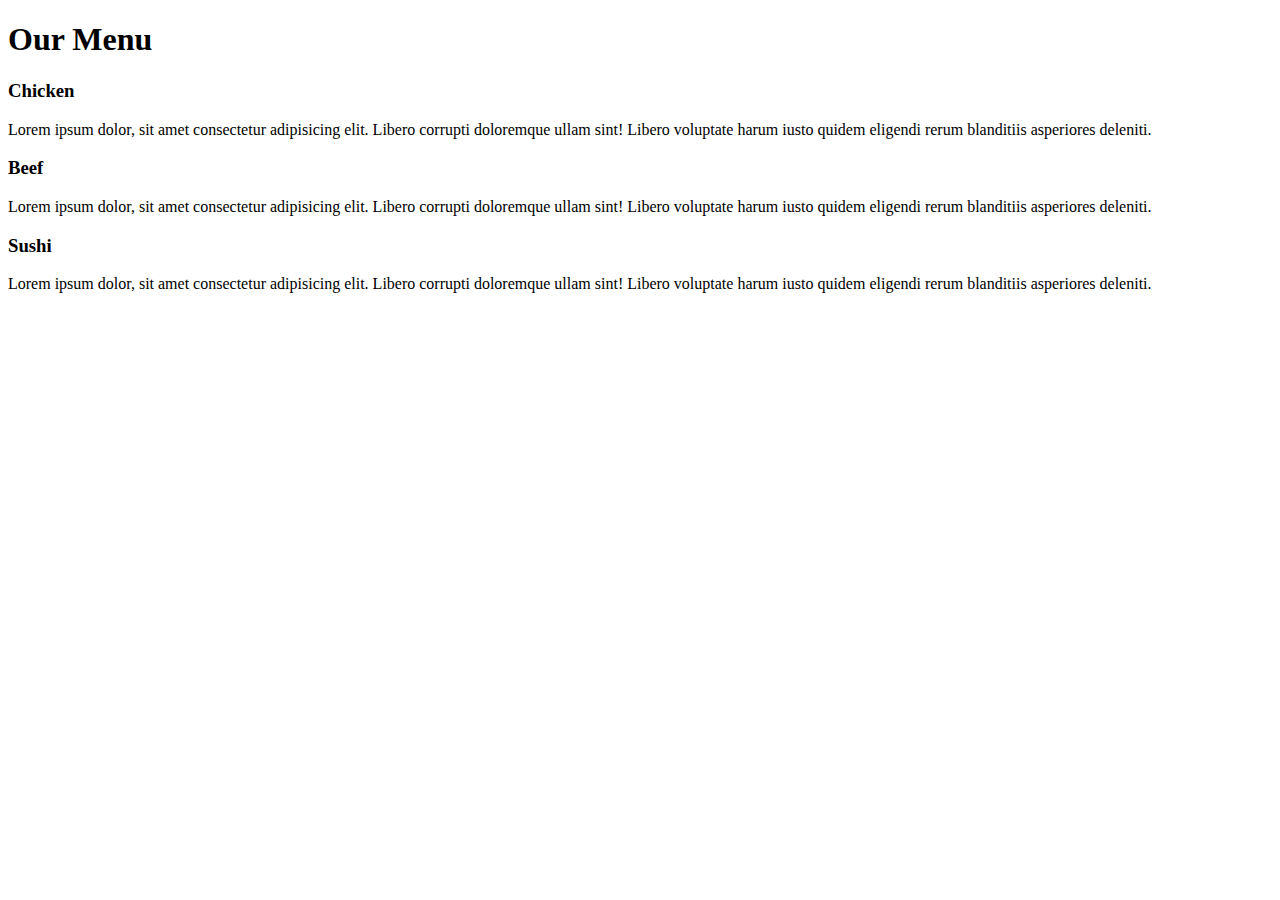
==== module2_solution/index.html @ 9077451f "Create index.html" ====
<!-- Module 2 Coding Assignment-->
<!DOCTYPE html>
<html lang="en">

<head>
    <meta charset="UTF-8">
    <meta name="viewport" content="width=device-width, initial-scale=1.0">
    <title>Module 2 assignment</title>
    <link href="mod2_css.css" rel="stylesheet" type="text/CSS">
</head>

<body>
    <div class="main_div">
        <h1 class="heading">Our Menu</h1>
        <div class="row">
            <div class="col-lg-4">
                <div class="div">
                    <div id="div_title1">
                        <h3>Chicken</h3>
                    </div>

                    <p class="p">Lorem ipsum dolor, sit amet consectetur adipisicing elit. Libero corrupti doloremque
                        ullam sint!
                        Libero voluptate harum iusto quidem eligendi rerum blanditiis asperiores deleniti.</p>
                </div>
            </div>
            <div class="col-lg-4">
                <div class="div">
                    <div id="div_title2">
                        <h3>Beef</h3>
                    </div>

                    <p class="p">Lorem ipsum dolor, sit amet consectetur adipisicing elit. Libero corrupti doloremque
                        ullam
                        sint!
                        Libero voluptate harum iusto quidem eligendi rerum blanditiis asperiores deleniti.</p>
                </div>
            </div>
            <div class="col-lg-4 col-t">
                <div class="div">
                    <div id="div_title3">
                        <h3>Sushi</h3>
                    </div>
                    <p class="p">Lorem ipsum dolor, sit amet consectetur adipisicing elit. Libero corrupti doloremque
                        ullam
                        sint!
                        Libero voluptate harum iusto quidem eligendi rerum blanditiis asperiores deleniti.</p>
                </div>
            </div>
        </div>
    </div>
</body>

</html>
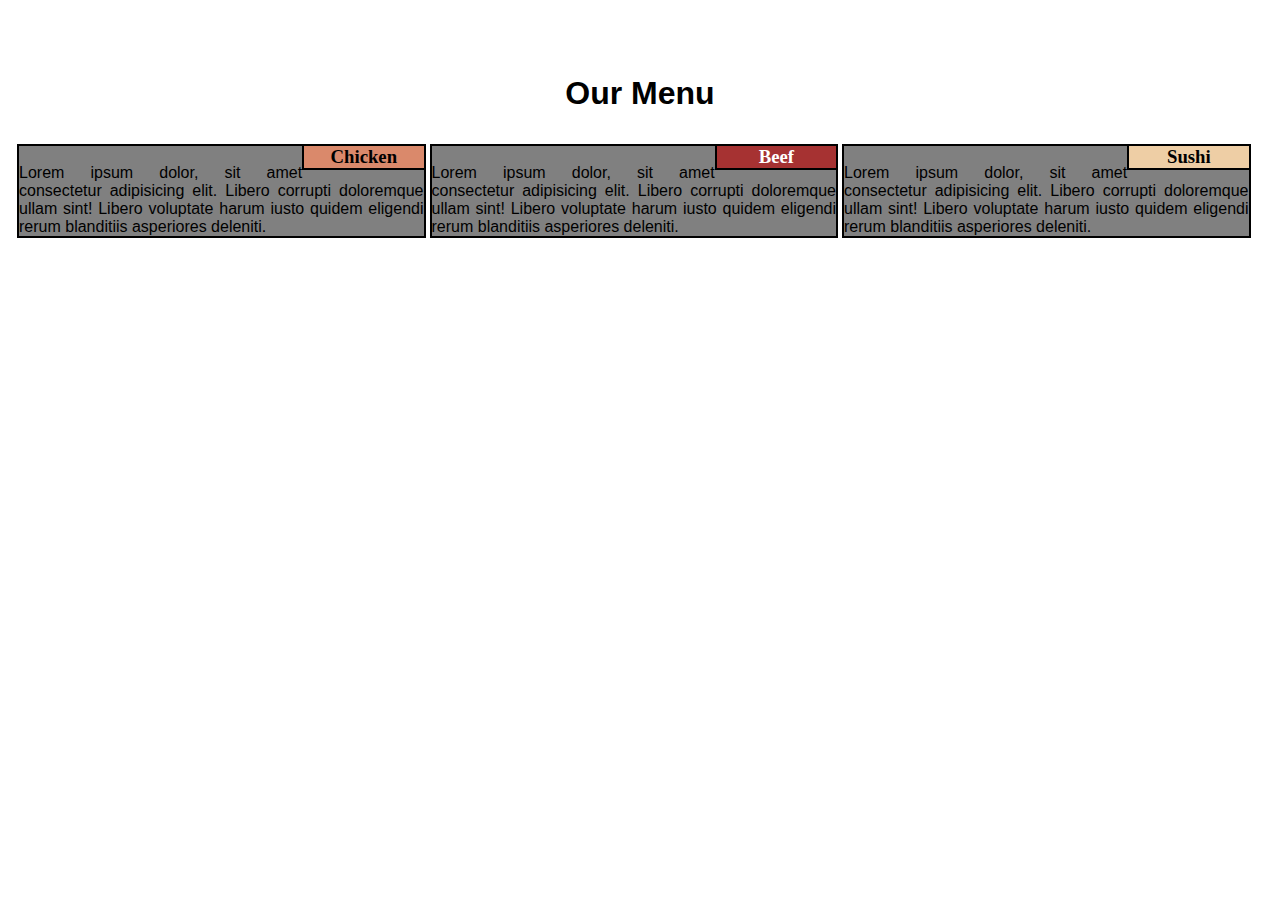
==== commit ed29b968: "Update index.html" ====
--- a/module2_solution/index.html
+++ b/module2_solution/index.html
@@ -1,54 +1,54 @@
-<!-- Module 2 Coding Assignment-->
-<!DOCTYPE html>
-<html lang="en">
-
-<head>
-    <meta charset="UTF-8">
-    <meta name="viewport" content="width=device-width, initial-scale=1.0">
-    <title>Module 2 assignment</title>
-    <link href="mod2_css.css" rel="stylesheet" type="text/CSS">
-</head>
-
-<body>
-    <div class="main_div">
-        <h1 class="heading">Our Menu</h1>
-        <div class="row">
-            <div class="col-lg-4">
-                <div class="div">
-                    <div id="div_title1">
-                        <h3>Chicken</h3>
-                    </div>
-
-                    <p class="p">Lorem ipsum dolor, sit amet consectetur adipisicing elit. Libero corrupti doloremque
-                        ullam sint!
-                        Libero voluptate harum iusto quidem eligendi rerum blanditiis asperiores deleniti.</p>
-                </div>
-            </div>
-            <div class="col-lg-4">
-                <div class="div">
-                    <div id="div_title2">
-                        <h3>Beef</h3>
-                    </div>
-
-                    <p class="p">Lorem ipsum dolor, sit amet consectetur adipisicing elit. Libero corrupti doloremque
-                        ullam
-                        sint!
-                        Libero voluptate harum iusto quidem eligendi rerum blanditiis asperiores deleniti.</p>
-                </div>
-            </div>
-            <div class="col-lg-4 col-t">
-                <div class="div">
-                    <div id="div_title3">
-                        <h3>Sushi</h3>
-                    </div>
-                    <p class="p">Lorem ipsum dolor, sit amet consectetur adipisicing elit. Libero corrupti doloremque
-                        ullam
-                        sint!
-                        Libero voluptate harum iusto quidem eligendi rerum blanditiis asperiores deleniti.</p>
-                </div>
-            </div>
-        </div>
-    </div>
-</body>
-
-</html>
+<!-- Module 2 Coding Assignment-->
+<!DOCTYPE html>
+<html lang="en">
+
+<head>
+    <meta charset="UTF-8">
+    <meta name="viewport" content="width=device-width, initial-scale=1.0">
+    <title>Module 2 assignment</title>
+    <link href="css/mod2_css.css" rel="stylesheet" type="text/CSS">
+</head>
+
+<body>
+    <div class="main_div">
+        <h1 class="heading">Our Menu</h1>
+        <div class="row">
+            <div class="col-lg-4">
+                <div class="div">
+                    <div id="div_title1">
+                        <h3>Chicken</h3>
+                    </div>
+
+                    <p class="p">Lorem ipsum dolor, sit amet consectetur adipisicing elit. Libero corrupti doloremque
+                        ullam sint!
+                        Libero voluptate harum iusto quidem eligendi rerum blanditiis asperiores deleniti.</p>
+                </div>
+            </div>
+            <div class="col-lg-4">
+                <div class="div">
+                    <div id="div_title2">
+                        <h3>Beef</h3>
+                    </div>
+
+                    <p class="p">Lorem ipsum dolor, sit amet consectetur adipisicing elit. Libero corrupti doloremque
+                        ullam
+                        sint!
+                        Libero voluptate harum iusto quidem eligendi rerum blanditiis asperiores deleniti.</p>
+                </div>
+            </div>
+            <div class="col-lg-4 col-t">
+                <div class="div">
+                    <div id="div_title3">
+                        <h3>Sushi</h3>
+                    </div>
+                    <p class="p">Lorem ipsum dolor, sit amet consectetur adipisicing elit. Libero corrupti doloremque
+                        ullam
+                        sint!
+                        Libero voluptate harum iusto quidem eligendi rerum blanditiis asperiores deleniti.</p>
+                </div>
+            </div>
+        </div>
+    </div>
+</body>
+
+</html>
--- a/module2_solution/css/mod2_css.css
+++ b/module2_solution/css/mod2_css.css
@@ -0,0 +1,158 @@
+* {
+    box-sizing: border-box;
+    margin:0px;
+}
+
+.div {
+    position:relative;
+    background-color: gray;
+    margin:2px;
+    border:2px solid black;
+}
+
+#div_title1 {
+    float: right;
+    margin-top: 0px;
+    margin-right: 0px;
+    width: 30%;
+    background-color: rgb(218, 137, 107);
+    text-align: center;
+    border-left: 2px solid black;
+    border-bottom: 2px solid black;
+}
+
+#div_title2 {
+    float: right;
+    margin-top: 0px;
+    margin-right: 0px;
+    width: 30%;
+    background-color: rgb(166, 50, 50);
+    text-align: center;
+    color: white;
+    border-left: 2px solid black;
+    border-bottom: 2px solid black;
+}
+
+#div_title3 {
+    float: right;
+    margin-top: 0px;
+    margin-right: 0px;
+    width: 30%;
+    background-color: rgb(238, 206, 165);
+    text-align: center;
+    border-left: 2px solid black;
+    border-bottom: 2px solid black;
+}
+
+.main_div{
+    position: relative;
+    top:60px;
+    margin: 15px; 
+ }
+
+.heading {
+    text-align: center;
+    font-family: Arial, Helvetica, sans-serif;
+    font-weight: bold;
+    margin-bottom: 30px;
+}
+
+.p {
+    font-family: Arial, Helvetica, sans-serif;
+    margin-top: 18px;
+    text-align: justify;
+    font-size:100%;
+}
+
+.row {
+    width: 100%;
+}
+
+@media (min-width:992px) {
+
+    /* Desktop */
+    .col-lg-1,
+    .col-lg-2,
+    .col-lg-3,
+    .col-lg-4,
+    .col-lg-5,
+    .col-lg-6,
+    .col-lg-7,
+    .col-lg-8,
+    .col-lg-9,
+    .col-lg-10,
+    .col-lg-11,
+    .col-lg-12 {
+        float: left;
+    }
+
+    .col-lg-1 {
+        width: 8.33%;
+    }
+
+    .col-lg-2 {
+        width: 16.66%;
+    }
+
+    .col-lg-3 {
+        width: 25%;
+    }
+
+    .col-lg-4 {
+        width: 33%;
+    }
+
+    .col-lg-5 {
+        width: 41.66%;
+    }
+
+    .col-lg-6 {
+        width: 50%;
+    }
+
+    .col-lg-7 {
+        width: 58.33%;
+    }
+
+    .col-lg-8 {
+        width: 66.66%;
+    }
+
+    .col-lg-9 {
+        width: 74.99%;
+    }
+
+    .col-lg-10 {
+        width: 83.33%;
+    }
+
+    .col-lg-11 {
+        width: 91.66%;
+    }
+
+    .col-lg-12 {
+        width: 100%;
+    }
+}
+
+@media (min-width:768px) and (max-width:991px) {
+
+    /* Tablet */
+    .col-lg-4{
+        width: 50%;
+        float: left;
+    }
+    .col-t{
+        float: left;
+        width: 100%;
+    }
+}
+
+@media (max-width:767px) {
+
+    /* Mobile */
+    .col-lg-4{
+        width:100%;
+        float:left;
+    }
+}